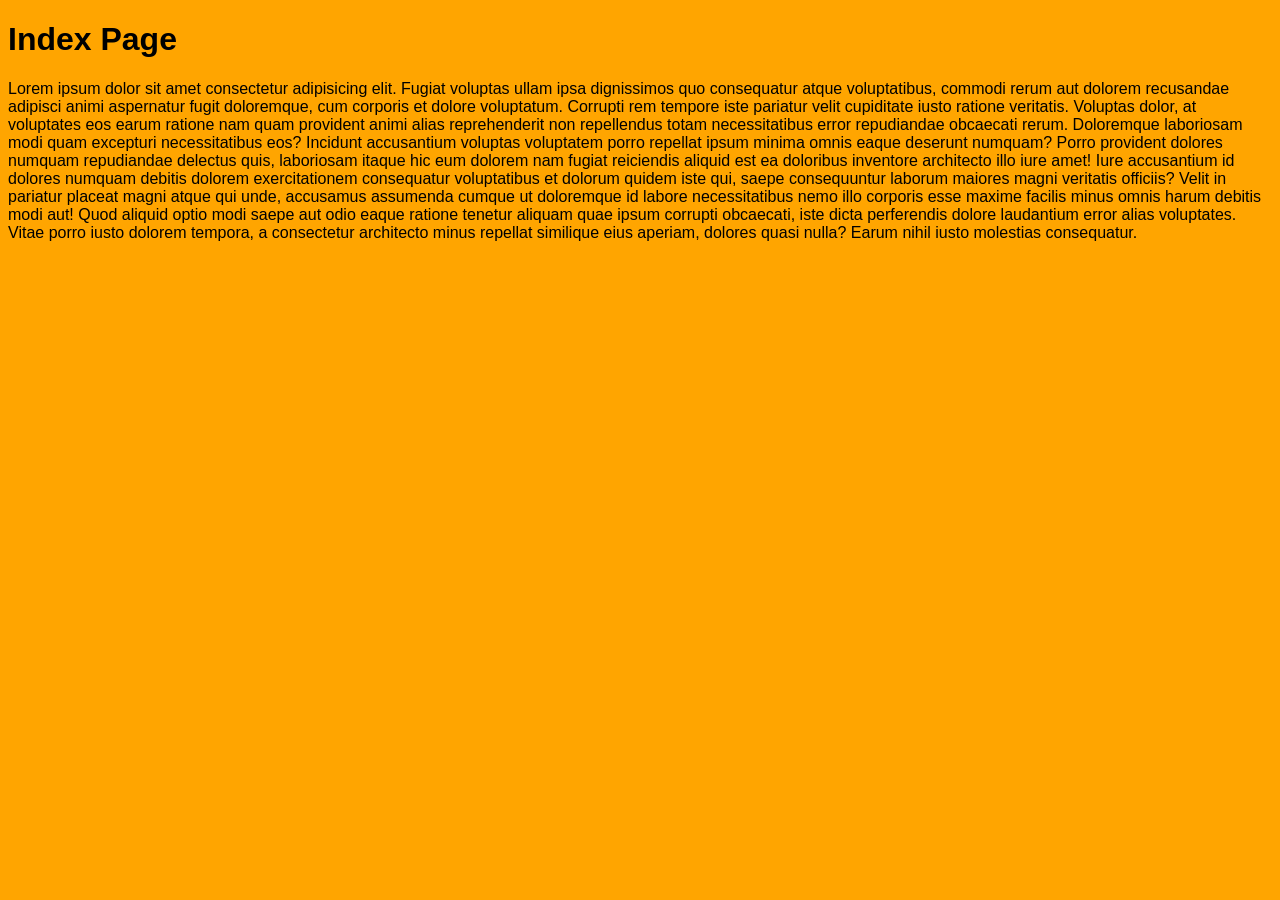
==== source/index.html @ 88a44a9b "Initial Commit" ====
<!DOCTYPE html>
<html lang="en">
<head>
    <meta charset="UTF-8">
    <meta name="viewport" content="width=device-width, initial-scale=1.0">
    <link rel="stylesheet" href="/styles/index.css">
    <title>Document</title>
</head>
<body>
    <h1>Index Page</h1>
    <p>Lorem ipsum dolor sit amet consectetur adipisicing elit. Fugiat voluptas ullam ipsa dignissimos quo consequatur atque voluptatibus, commodi rerum aut dolorem recusandae adipisci animi aspernatur fugit doloremque, cum corporis et dolore voluptatum. Corrupti rem tempore iste pariatur velit cupiditate iusto ratione veritatis. Voluptas dolor, at voluptates eos earum ratione nam quam provident animi alias reprehenderit non repellendus totam necessitatibus error repudiandae obcaecati rerum. Doloremque laboriosam modi quam excepturi necessitatibus eos? Incidunt accusantium voluptas voluptatem porro repellat ipsum minima omnis eaque deserunt numquam? Porro provident dolores numquam repudiandae delectus quis, laboriosam itaque hic eum dolorem nam fugiat reiciendis aliquid est ea doloribus inventore architecto illo iure amet! Iure accusantium id dolores numquam debitis dolorem exercitationem consequatur voluptatibus et dolorum quidem iste qui, saepe consequuntur laborum maiores magni veritatis officiis? Velit in pariatur placeat magni atque qui unde, accusamus assumenda cumque ut doloremque id labore necessitatibus nemo illo corporis esse maxime facilis minus omnis harum debitis modi aut! Quod aliquid optio modi saepe aut odio eaque ratione tenetur aliquam quae ipsum corrupti obcaecati, iste dicta perferendis dolore laudantium error alias voluptates. Vitae porro iusto dolorem tempora, a consectetur architecto minus repellat similique eius aperiam, dolores quasi nulla? Earum nihil iusto molestias consequatur.</p>
    
</body>
</html>
---- styles/index.css ----
body{
    background-color: orange;
    font-family: 'Lucida Sans', 'Lucida Sans Regular', 'Lucida Grande', 'Lucida Sans Unicode', Geneva, Verdana, sans-serif;
}
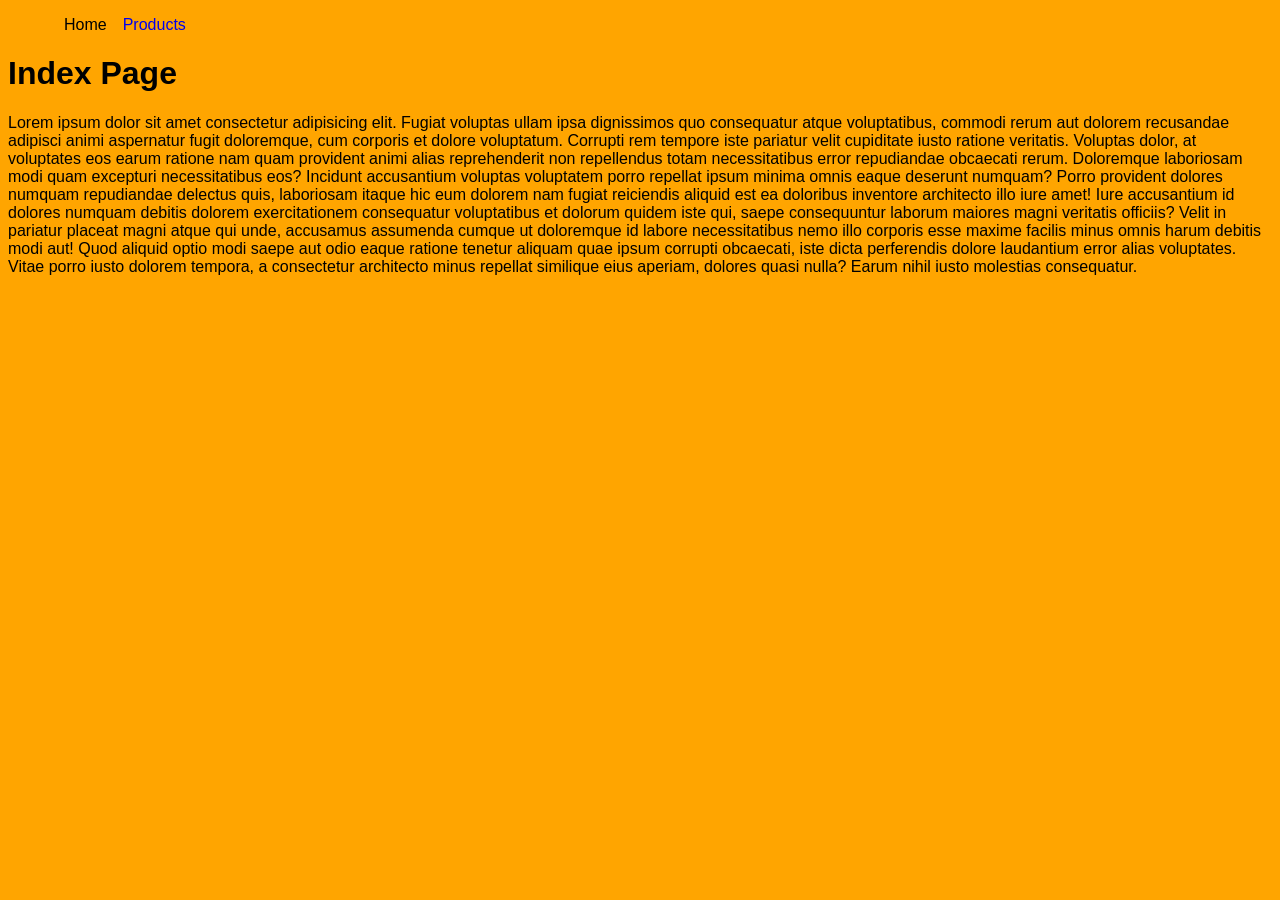
==== commit 63937044: "add products html&css. Modify index html&css" ====
--- a/source/index.html
+++ b/source/index.html
@@ -7,8 +7,12 @@
     <title>Document</title>
 </head>
 <body>
+    <ul>
+        <li><a href="/source/index.html" target="_blank" rel="noopener noreferrer"></a>Home</li>
+        <li><a href="/source/products.html" target="_blank" rel="noopener noreferrer">Products</a></li>
+    </ul>
     <h1>Index Page</h1>
     <p>Lorem ipsum dolor sit amet consectetur adipisicing elit. Fugiat voluptas ullam ipsa dignissimos quo consequatur atque voluptatibus, commodi rerum aut dolorem recusandae adipisci animi aspernatur fugit doloremque, cum corporis et dolore voluptatum. Corrupti rem tempore iste pariatur velit cupiditate iusto ratione veritatis. Voluptas dolor, at voluptates eos earum ratione nam quam provident animi alias reprehenderit non repellendus totam necessitatibus error repudiandae obcaecati rerum. Doloremque laboriosam modi quam excepturi necessitatibus eos? Incidunt accusantium voluptas voluptatem porro repellat ipsum minima omnis eaque deserunt numquam? Porro provident dolores numquam repudiandae delectus quis, laboriosam itaque hic eum dolorem nam fugiat reiciendis aliquid est ea doloribus inventore architecto illo iure amet! Iure accusantium id dolores numquam debitis dolorem exercitationem consequatur voluptatibus et dolorum quidem iste qui, saepe consequuntur laborum maiores magni veritatis officiis? Velit in pariatur placeat magni atque qui unde, accusamus assumenda cumque ut doloremque id labore necessitatibus nemo illo corporis esse maxime facilis minus omnis harum debitis modi aut! Quod aliquid optio modi saepe aut odio eaque ratione tenetur aliquam quae ipsum corrupti obcaecati, iste dicta perferendis dolore laudantium error alias voluptates. Vitae porro iusto dolorem tempora, a consectetur architecto minus repellat similique eius aperiam, dolores quasi nulla? Earum nihil iusto molestias consequatur.</p>
-    
+
 </body>
 </html>
--- a/styles/index.css
+++ b/styles/index.css
@@ -1,4 +1,15 @@
 body{
     background-color: orange;
     font-family: 'Lucida Sans', 'Lucida Sans Regular', 'Lucida Grande', 'Lucida Sans Unicode', Geneva, Verdana, sans-serif;
+}
+ul>li>a{
+    text-decoration: none;
+
+}
+ul{
+    display: flex;
+}
+ul>li{
+    margin-left: 1em;
+    list-style-type: none;
 }
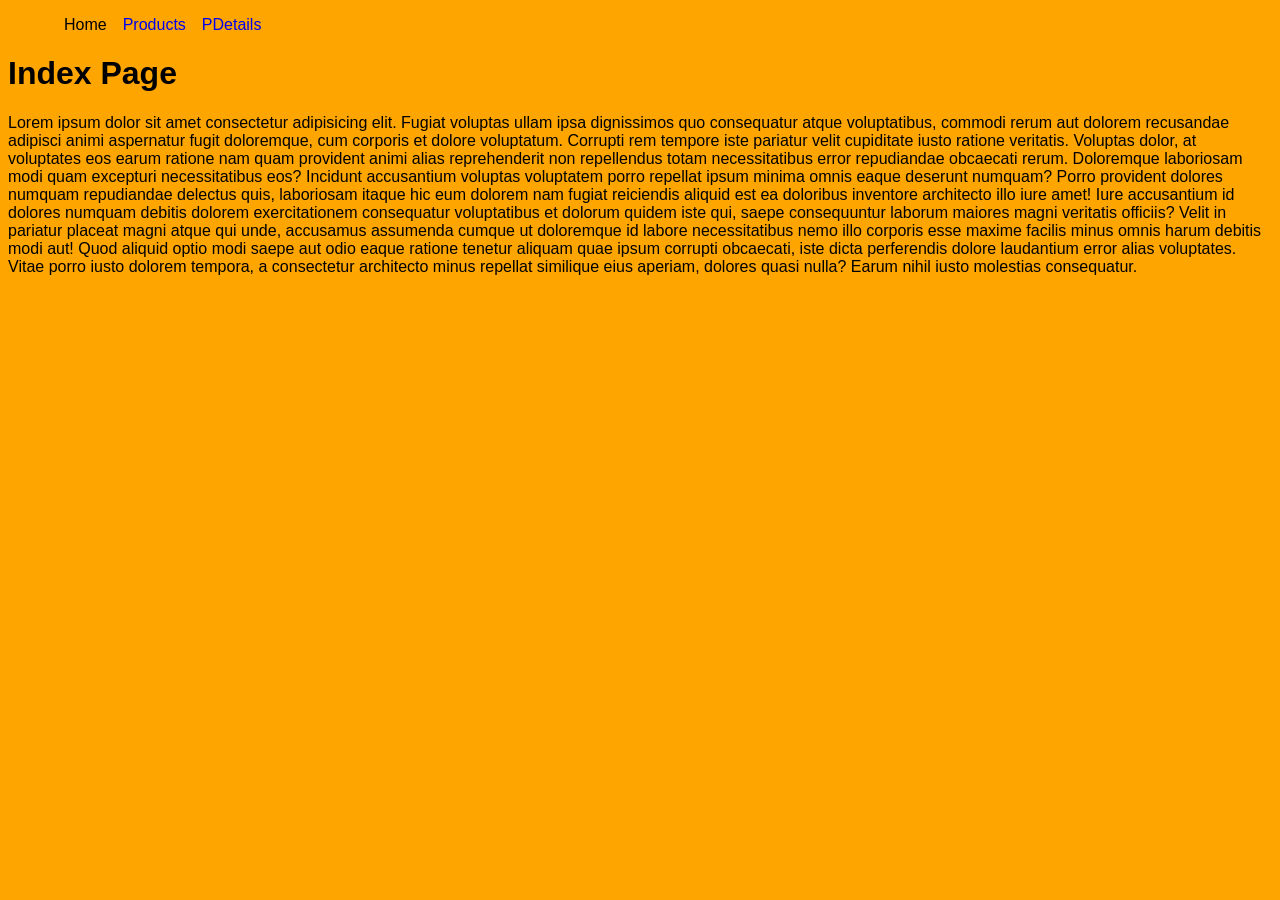
==== commit 108ff99e: "add product-details Html&Css. Update Navigation in index,p_details" ====
--- a/source/index.html
+++ b/source/index.html
@@ -10,9 +10,9 @@
     <ul>
         <li><a href="/source/index.html" target="_blank" rel="noopener noreferrer"></a>Home</li>
         <li><a href="/source/products.html" target="_blank" rel="noopener noreferrer">Products</a></li>
+        <li><a href="/source/p_details.html">PDetails</a></li>
     </ul>
     <h1>Index Page</h1>
-    <p>Lorem ipsum dolor sit amet consectetur adipisicing elit. Fugiat voluptas ullam ipsa dignissimos quo consequatur atque voluptatibus, commodi rerum aut dolorem recusandae adipisci animi aspernatur fugit doloremque, cum corporis et dolore voluptatum. Corrupti rem tempore iste pariatur velit cupiditate iusto ratione veritatis. Voluptas dolor, at voluptates eos earum ratione nam quam provident animi alias reprehenderit non repellendus totam necessitatibus error repudiandae obcaecati rerum. Doloremque laboriosam modi quam excepturi necessitatibus eos? Incidunt accusantium voluptas voluptatem porro repellat ipsum minima omnis eaque deserunt numquam? Porro provident dolores numquam repudiandae delectus quis, laboriosam itaque hic eum dolorem nam fugiat reiciendis aliquid est ea doloribus inventore architecto illo iure amet! Iure accusantium id dolores numquam debitis dolorem exercitationem consequatur voluptatibus et dolorum quidem iste qui, saepe consequuntur laborum maiores magni veritatis officiis? Velit in pariatur placeat magni atque qui unde, accusamus assumenda cumque ut doloremque id labore necessitatibus nemo illo corporis esse maxime facilis minus omnis harum debitis modi aut! Quod aliquid optio modi saepe aut odio eaque ratione tenetur aliquam quae ipsum corrupti obcaecati, iste dicta perferendis dolore laudantium error alias voluptates. Vitae porro iusto dolorem tempora, a consectetur architecto minus repellat similique eius aperiam, dolores quasi nulla? Earum nihil iusto molestias consequatur.</p>
-
+    <p>Lorem ipsum dolor sit amet consectetur adipisicing elit. Fugiat voluptas ullam ipsa dignissimos quo consequatur atque voluptatibus, commodi rerum aut dolorem recusandae adipisci animi aspernatur fugit doloremque, cum corporis et dolore voluptatum. Corrupti rem tempore iste pariatur velit cupiditate iusto ratione veritatis. Voluptas dolor, at voluptates eos earum ratione nam quam provident animi alias reprehenderit non repellendus totam necessitatibus error repudiandae obcaecati rerum. Doloremque laboriosam modi quam excepturi necessitatibus eos? Incidunt accusantium voluptas voluptatem porro repellat ipsum minima omnis eaque deserunt numquam? Porro provident dolores numquam repudiandae delectus quis, laboriosam itaque hic eum dolorem nam fugiat reiciendis aliquid est ea doloribus inventore architecto illo iure amet! Iure accusantium id dolores numquam debitis dolorem exercitationem consequatur voluptatibus et dolorum quidem iste qui, saepe consequuntur laborum maiores magni veritatis officiis? Velit in pariatur placeat magni atque qui unde, accusamus assumenda cumque ut doloremque id labore necessitatibus nemo illo corporis esse maxime facilis minus omnis harum debitis modi aut! Quod aliquid optio modi saepe aut odio eaque ratione tenetur aliquam quae ipsum corrupti obcaecati, iste dicta perferendis dolore laudantium error alias voluptates. Vitae porro iusto dolorem tempora, a consectetur architecto minus repellat similique eius aperiam, dolores quasi nulla? Earum nihil iusto molestias consequatur.</p>    
 </body>
 </html>
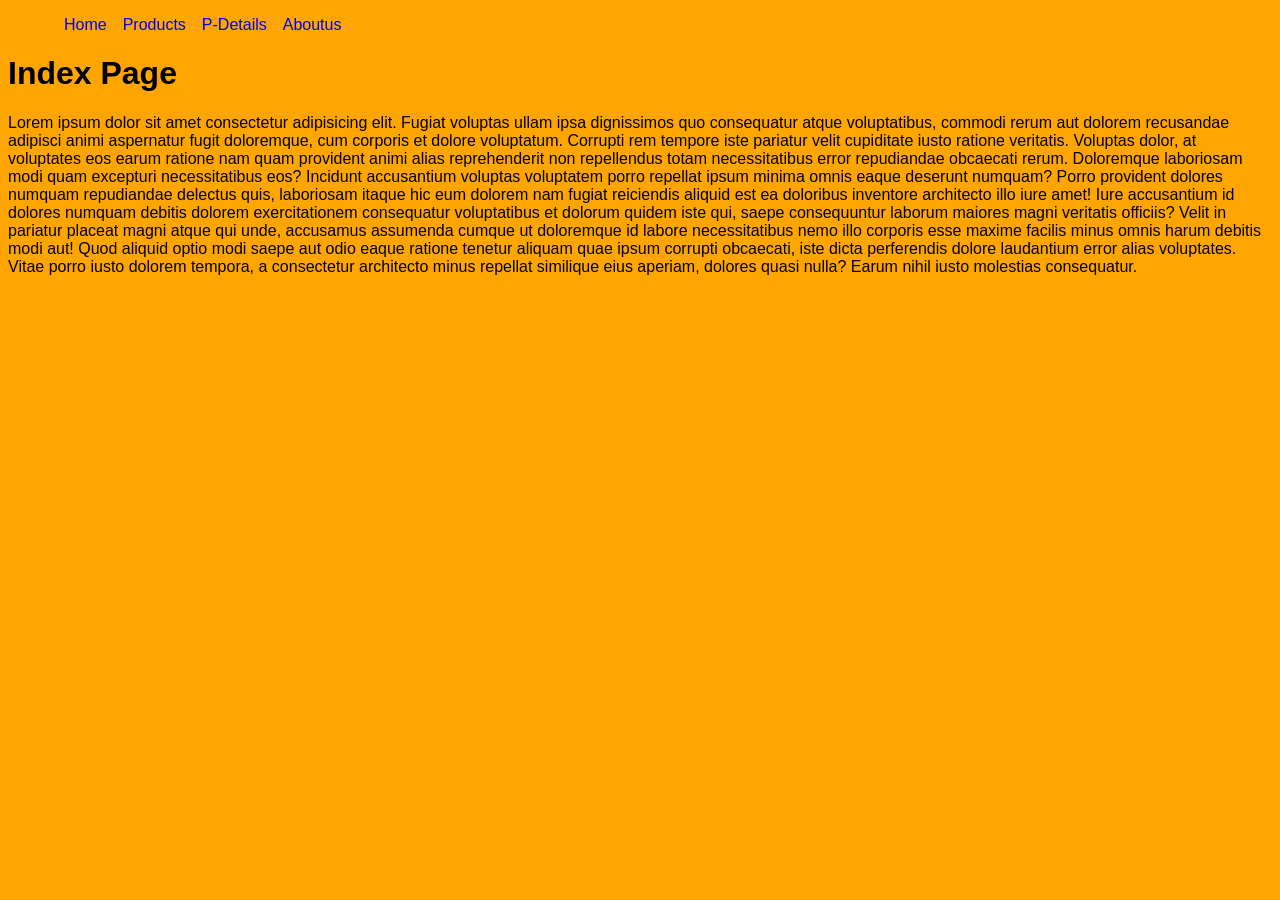
==== commit a0e98b38: "add aboutus html&css. Update Navigation in all pages" ====
--- a/source/index.html
+++ b/source/index.html
@@ -8,9 +8,10 @@
 </head>
 <body>
     <ul>
-        <li><a href="/source/index.html" target="_blank" rel="noopener noreferrer"></a>Home</li>
-        <li><a href="/source/products.html" target="_blank" rel="noopener noreferrer">Products</a></li>
-        <li><a href="/source/p_details.html">PDetails</a></li>
+        <li><a href="/source/index.html">Home</a></li>
+        <li><a href="/source/products.html">Products</a></li>
+        <li><a href="/source/p_details.html">P-Details</a></li>
+        <li><a href="/source/aboutus.html">Aboutus</a></li>
     </ul>
     <h1>Index Page</h1>
     <p>Lorem ipsum dolor sit amet consectetur adipisicing elit. Fugiat voluptas ullam ipsa dignissimos quo consequatur atque voluptatibus, commodi rerum aut dolorem recusandae adipisci animi aspernatur fugit doloremque, cum corporis et dolore voluptatum. Corrupti rem tempore iste pariatur velit cupiditate iusto ratione veritatis. Voluptas dolor, at voluptates eos earum ratione nam quam provident animi alias reprehenderit non repellendus totam necessitatibus error repudiandae obcaecati rerum. Doloremque laboriosam modi quam excepturi necessitatibus eos? Incidunt accusantium voluptas voluptatem porro repellat ipsum minima omnis eaque deserunt numquam? Porro provident dolores numquam repudiandae delectus quis, laboriosam itaque hic eum dolorem nam fugiat reiciendis aliquid est ea doloribus inventore architecto illo iure amet! Iure accusantium id dolores numquam debitis dolorem exercitationem consequatur voluptatibus et dolorum quidem iste qui, saepe consequuntur laborum maiores magni veritatis officiis? Velit in pariatur placeat magni atque qui unde, accusamus assumenda cumque ut doloremque id labore necessitatibus nemo illo corporis esse maxime facilis minus omnis harum debitis modi aut! Quod aliquid optio modi saepe aut odio eaque ratione tenetur aliquam quae ipsum corrupti obcaecati, iste dicta perferendis dolore laudantium error alias voluptates. Vitae porro iusto dolorem tempora, a consectetur architecto minus repellat similique eius aperiam, dolores quasi nulla? Earum nihil iusto molestias consequatur.</p>    
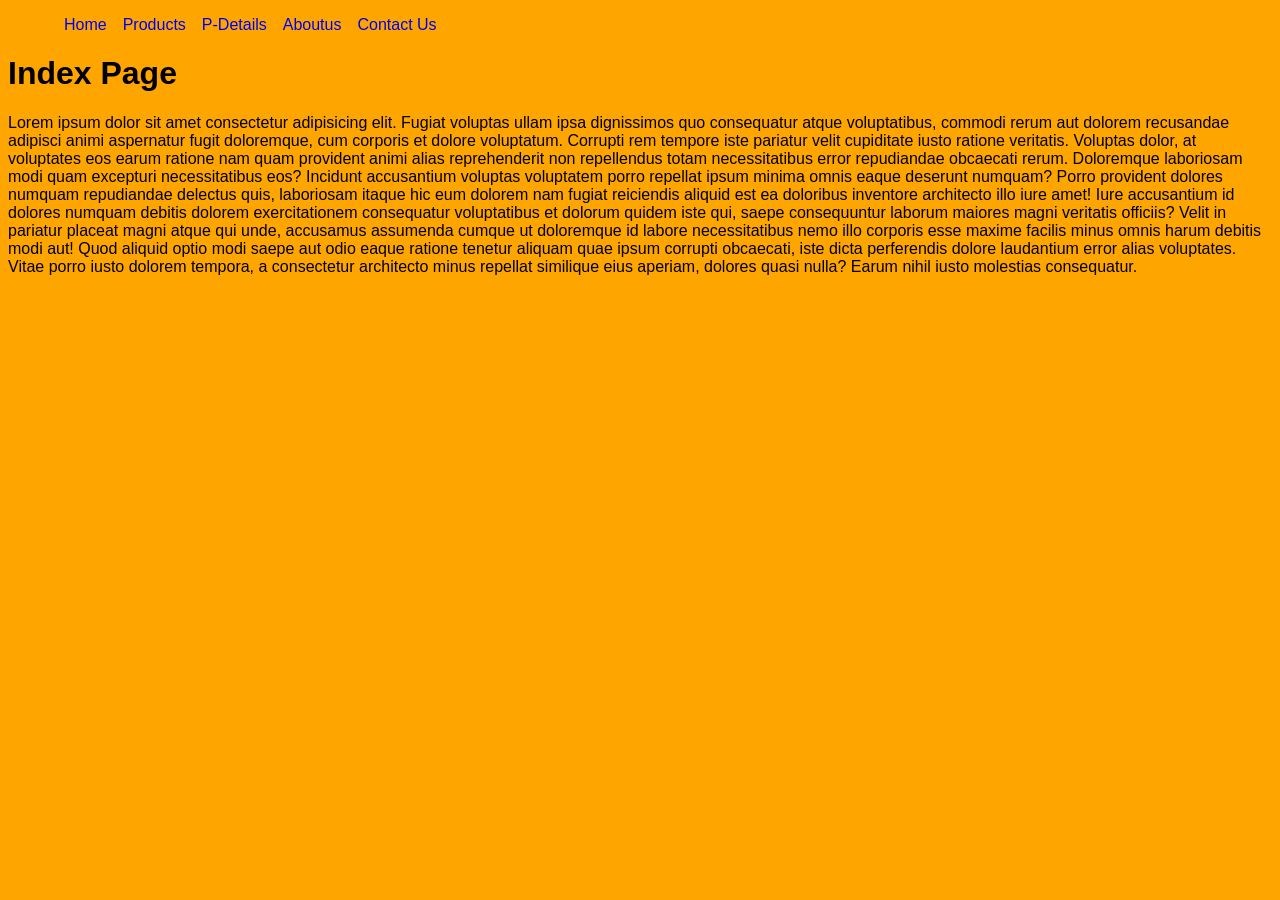
==== commit 68f5777c: "add contactus html&css. Update Navigation in all pages" ====
--- a/source/index.html
+++ b/source/index.html
@@ -12,6 +12,7 @@
         <li><a href="/source/products.html">Products</a></li>
         <li><a href="/source/p_details.html">P-Details</a></li>
         <li><a href="/source/aboutus.html">Aboutus</a></li>
+        <li><a href="/source/contactus.html">Contact Us</a></li>
     </ul>
     <h1>Index Page</h1>
     <p>Lorem ipsum dolor sit amet consectetur adipisicing elit. Fugiat voluptas ullam ipsa dignissimos quo consequatur atque voluptatibus, commodi rerum aut dolorem recusandae adipisci animi aspernatur fugit doloremque, cum corporis et dolore voluptatum. Corrupti rem tempore iste pariatur velit cupiditate iusto ratione veritatis. Voluptas dolor, at voluptates eos earum ratione nam quam provident animi alias reprehenderit non repellendus totam necessitatibus error repudiandae obcaecati rerum. Doloremque laboriosam modi quam excepturi necessitatibus eos? Incidunt accusantium voluptas voluptatem porro repellat ipsum minima omnis eaque deserunt numquam? Porro provident dolores numquam repudiandae delectus quis, laboriosam itaque hic eum dolorem nam fugiat reiciendis aliquid est ea doloribus inventore architecto illo iure amet! Iure accusantium id dolores numquam debitis dolorem exercitationem consequatur voluptatibus et dolorum quidem iste qui, saepe consequuntur laborum maiores magni veritatis officiis? Velit in pariatur placeat magni atque qui unde, accusamus assumenda cumque ut doloremque id labore necessitatibus nemo illo corporis esse maxime facilis minus omnis harum debitis modi aut! Quod aliquid optio modi saepe aut odio eaque ratione tenetur aliquam quae ipsum corrupti obcaecati, iste dicta perferendis dolore laudantium error alias voluptates. Vitae porro iusto dolorem tempora, a consectetur architecto minus repellat similique eius aperiam, dolores quasi nulla? Earum nihil iusto molestias consequatur.</p>    
